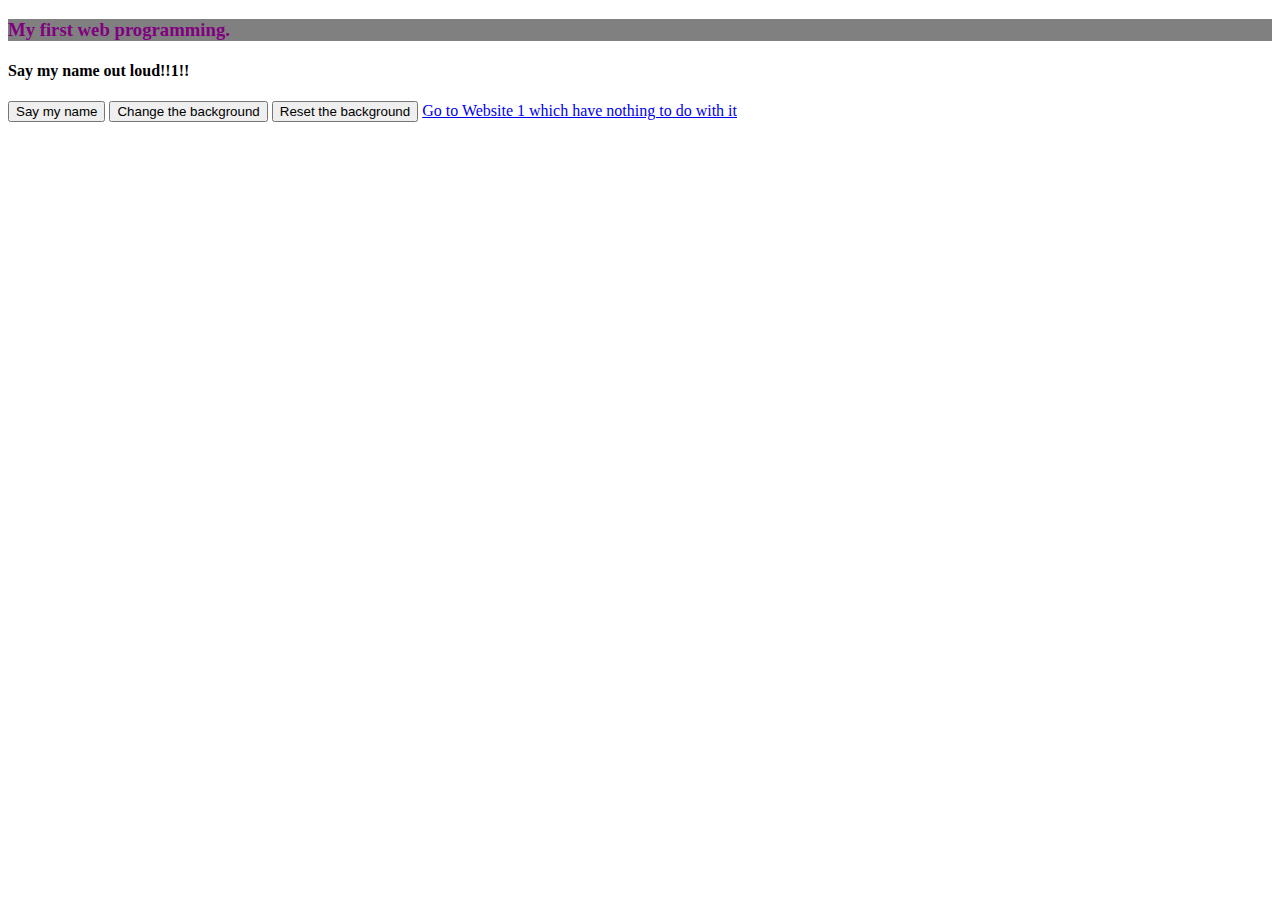
==== index.html @ a4994632 "Update index.html" ====
<!DOCTYPE html>
<html lang="en">
<head>
    <meta charset="UTF-8">
    <meta name="viewport" content="width=device-width, initial-scale=1.0">
    <title>random things</title>
    
    <Link rel="stylesheet" href="main.css">
</head>
<body>
    
    <h3>My first web programming.</h3>
    <h4>Say my name out loud!!1!!</h4>
    <h1 id="name"></h1>
    <button id="sayName">Say my name</button>
    <button id="changeBg">Change the background</button>
    <button id="reset">Reset the background</button>
    <a class="button-link" href="../website1/index.html">Go to Website 1 which have nothing to do with it</a>
  
    <script src="script.js"></script>
    
</body>
</html>
---- main.css ----
h3 {
  color: purple;
  background-color: grey;
}  

h1 {
  color: purple
}
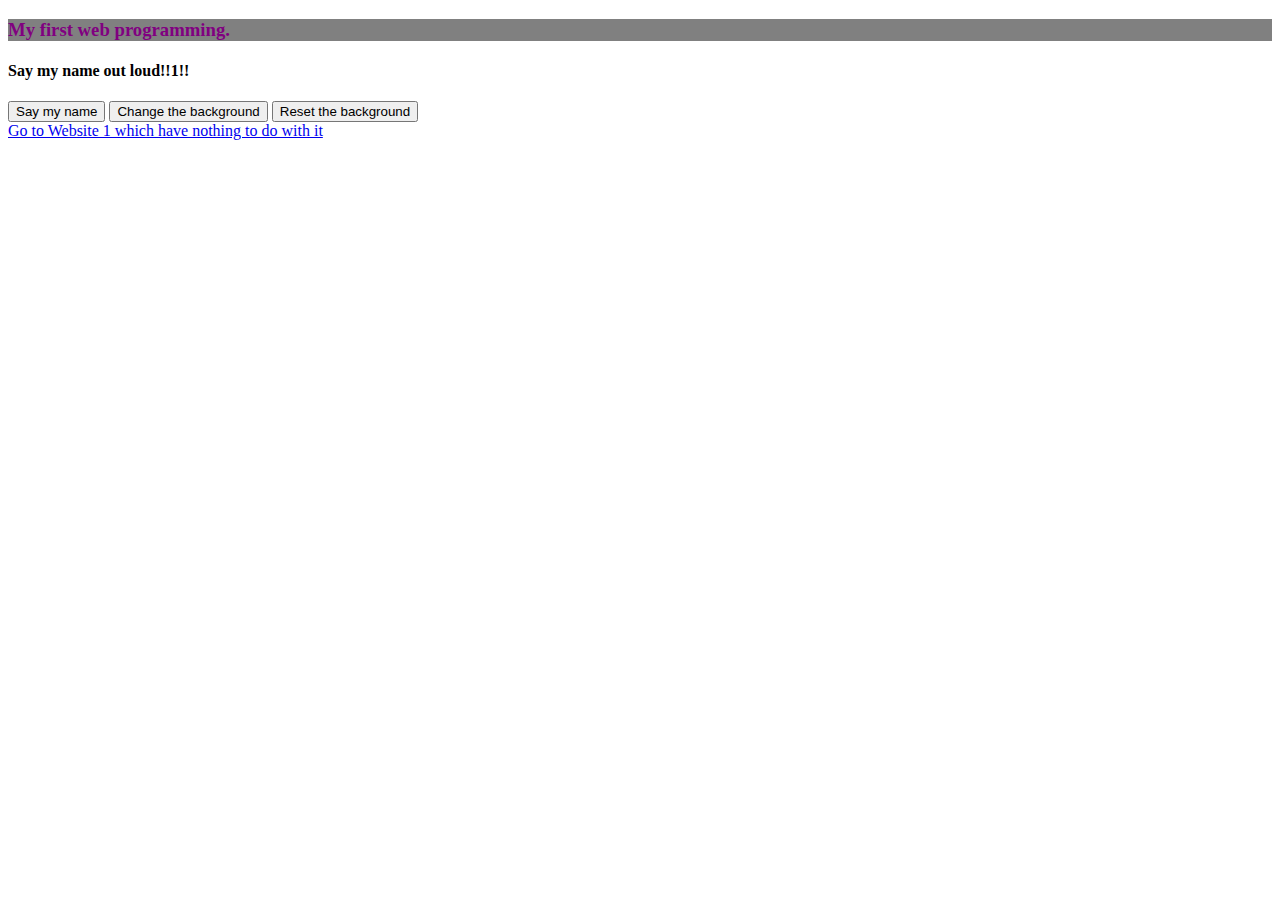
==== commit 244e3e5d: "Update index.html" ====
--- a/index.html
+++ b/index.html
@@ -15,7 +15,7 @@
     <button id="sayName">Say my name</button>
     <button id="changeBg">Change the background</button>
     <button id="reset">Reset the background</button>
-    <a class="button-link" href="../website1/index.html">Go to Website 1 which have nothing to do with it</a>
+    <a href="../website1/index.html"><br>Go to Website 1 which have nothing to do with it</a>
   
     <script src="script.js"></script>
     
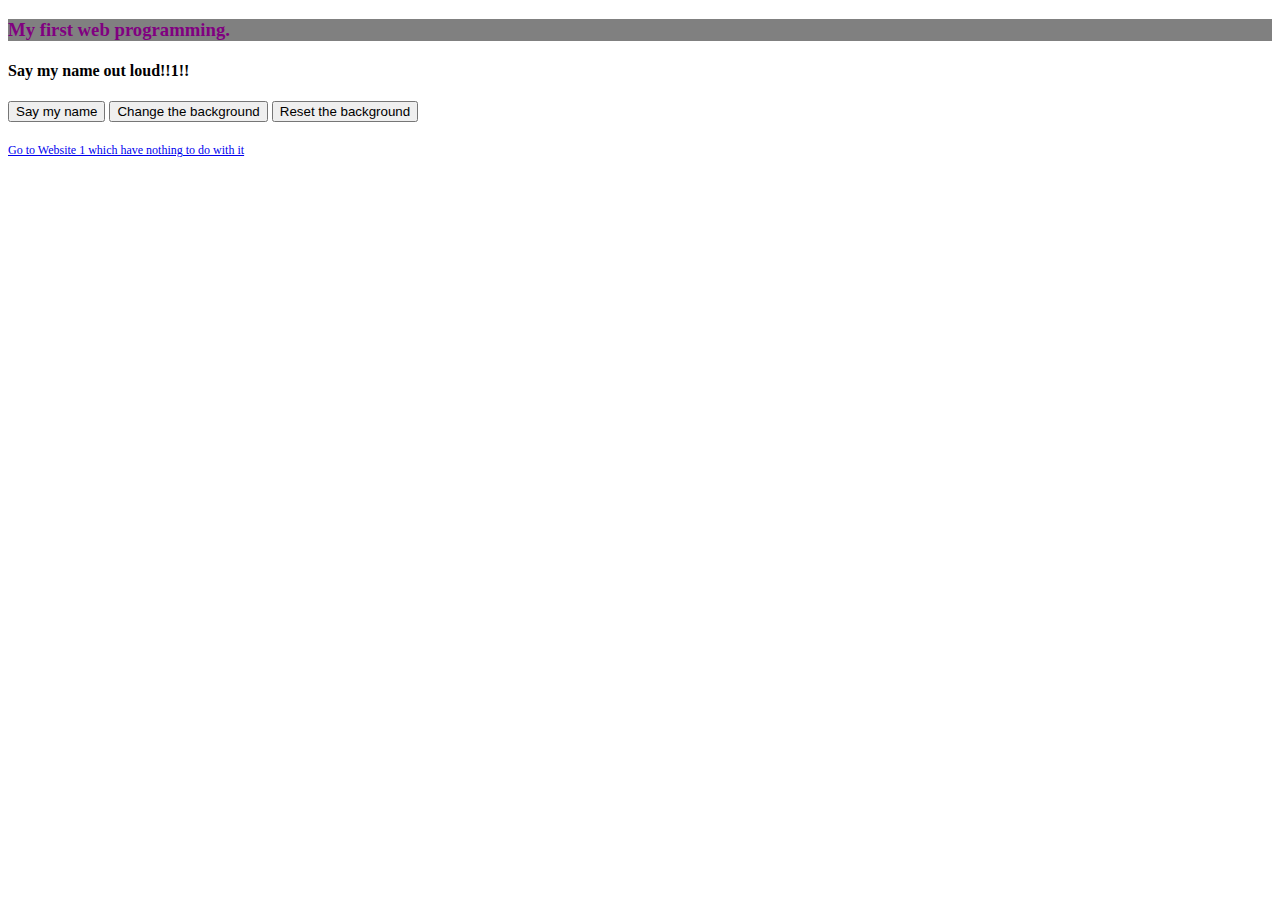
==== commit 1b435a23: "Update index.html" ====
--- a/index.html
+++ b/index.html
@@ -15,7 +15,7 @@
     <button id="sayName">Say my name</button>
     <button id="changeBg">Change the background</button>
     <button id="reset">Reset the background</button>
-    <a href="../website1/index.html"><br>Go to Website 1 which have nothing to do with it</a>
+    <a class="small-link" href="../website1/index.html"><br><br>Go to Website 1 which have nothing to do with it</a>
   
     <script src="script.js"></script>
     
--- a/main.css
+++ b/main.css
@@ -4,5 +4,9 @@
 }  
 
 h1 {
-  color: purple
+  color: purple;
 }
+
+.small-link {
+  font-size: 12px; /* Adjust the font size as i needed */
+}
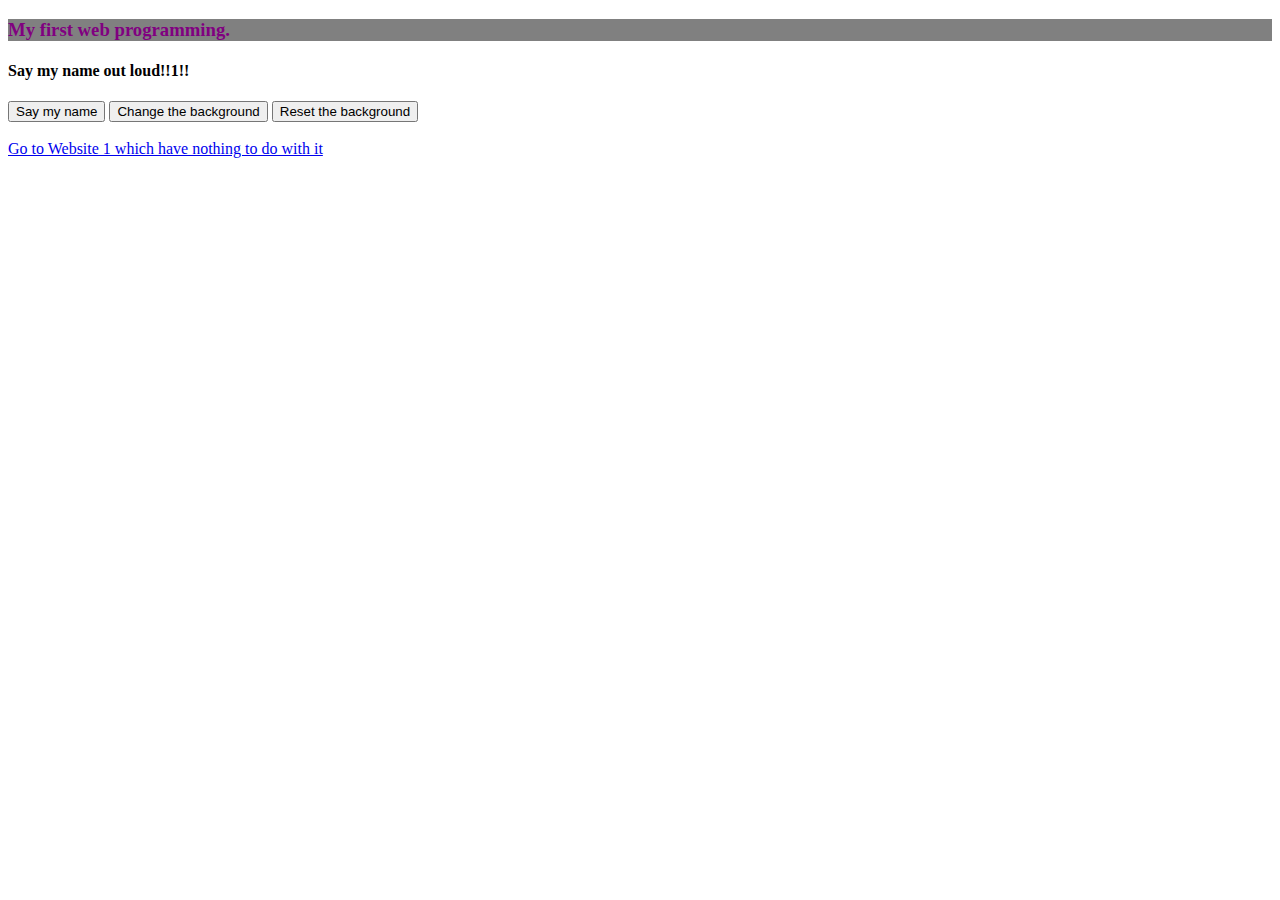
==== commit 7aefb74f: "Update index.html" ====
--- a/index.html
+++ b/index.html
@@ -15,7 +15,7 @@
     <button id="sayName">Say my name</button>
     <button id="changeBg">Change the background</button>
     <button id="reset">Reset the background</button>
-    <a class="small-link" href="../website1/index.html"><br><br>Go to Website 1 which have nothing to do with it</a>
+    <a class="button-link" href="../website1/index.html"><br><br>Go to Website 1 which have nothing to do with it</a>
   
     <script src="script.js"></script>
     
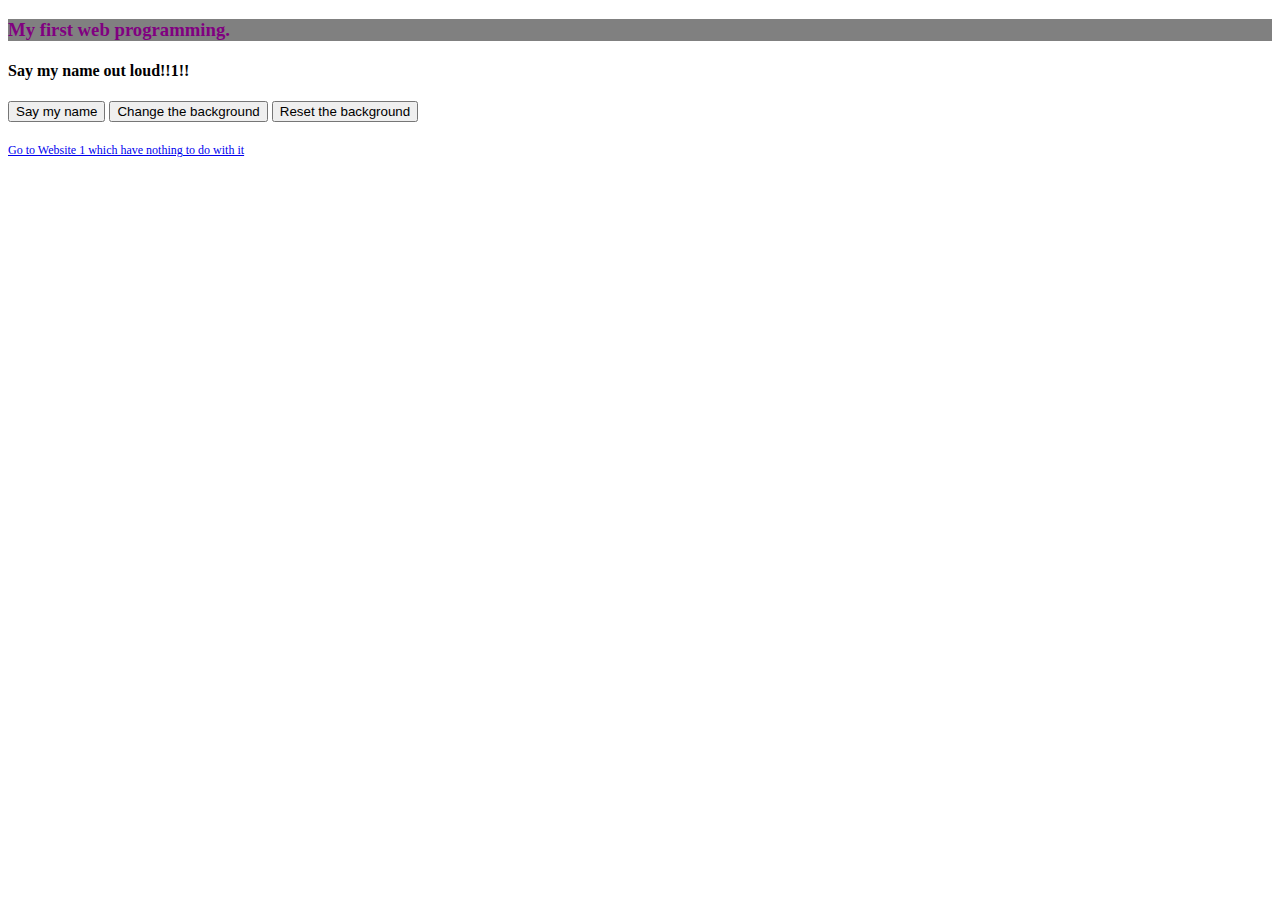
==== commit 333834b9: "Update index.html" ====
--- a/index.html
+++ b/index.html
@@ -15,7 +15,7 @@
     <button id="sayName">Say my name</button>
     <button id="changeBg">Change the background</button>
     <button id="reset">Reset the background</button>
-    <a class="button-link" href="../website1/index.html"><br><br>Go to Website 1 which have nothing to do with it</a>
+    <a class="small-link" href="../website1/index.html"><br><br>Go to Website 1 which have nothing to do with it</a>
   
     <script src="script.js"></script>
     
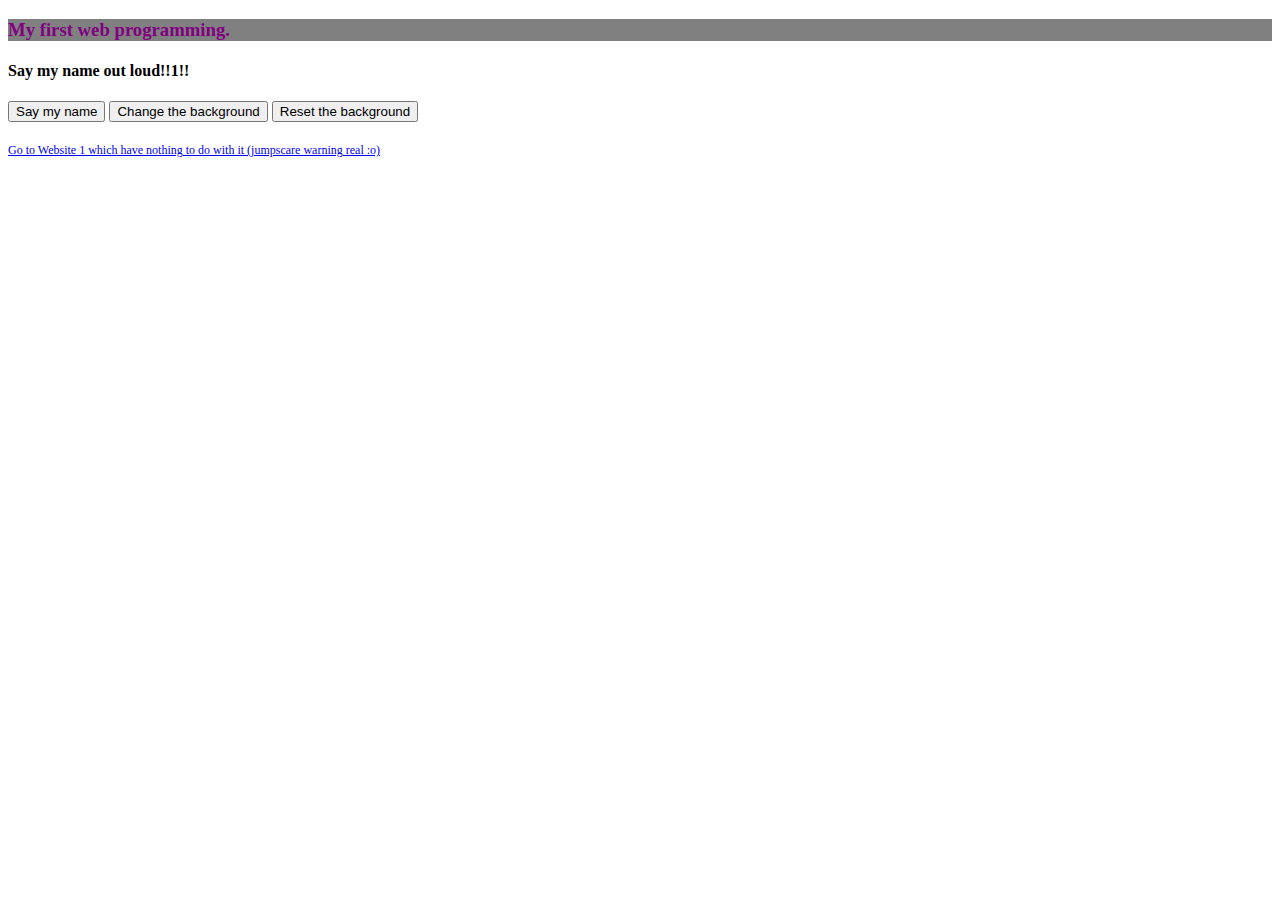
==== commit 81f4d8ec: "Update index.html" ====
--- a/index.html
+++ b/index.html
@@ -15,7 +15,7 @@
     <button id="sayName">Say my name</button>
     <button id="changeBg">Change the background</button>
     <button id="reset">Reset the background</button>
-    <a class="small-link" href="../website1/index.html"><br><br>Go to Website 1 which have nothing to do with it</a>
+    <a class="small-link" href="../website1/index.html"><br><br>Go to Website 1 which have nothing to do with it (jumpscare warning real :o)</a>
   
     <script src="script.js"></script>
     
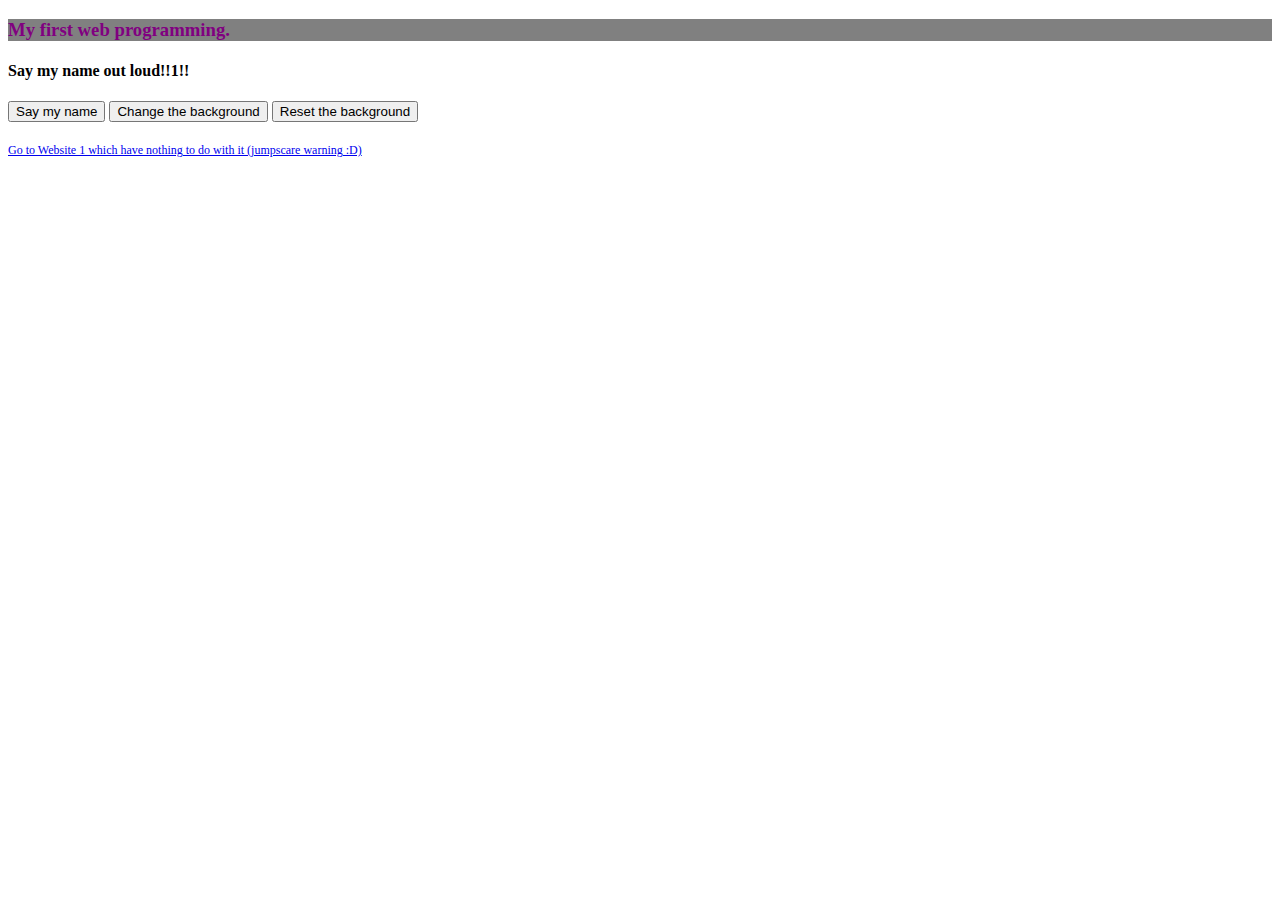
==== commit 5695f032: "Update index.html" ====
--- a/index.html
+++ b/index.html
@@ -15,7 +15,7 @@
     <button id="sayName">Say my name</button>
     <button id="changeBg">Change the background</button>
     <button id="reset">Reset the background</button>
-    <a class="small-link" href="../website1/index.html"><br><br>Go to Website 1 which have nothing to do with it (jumpscare warning real :o)</a>
+    <a class="small-link" href="../website1/index.html"><br><br>Go to Website 1 which have nothing to do with it (jumpscare warning :D)</a>
   
     <script src="script.js"></script>
     
